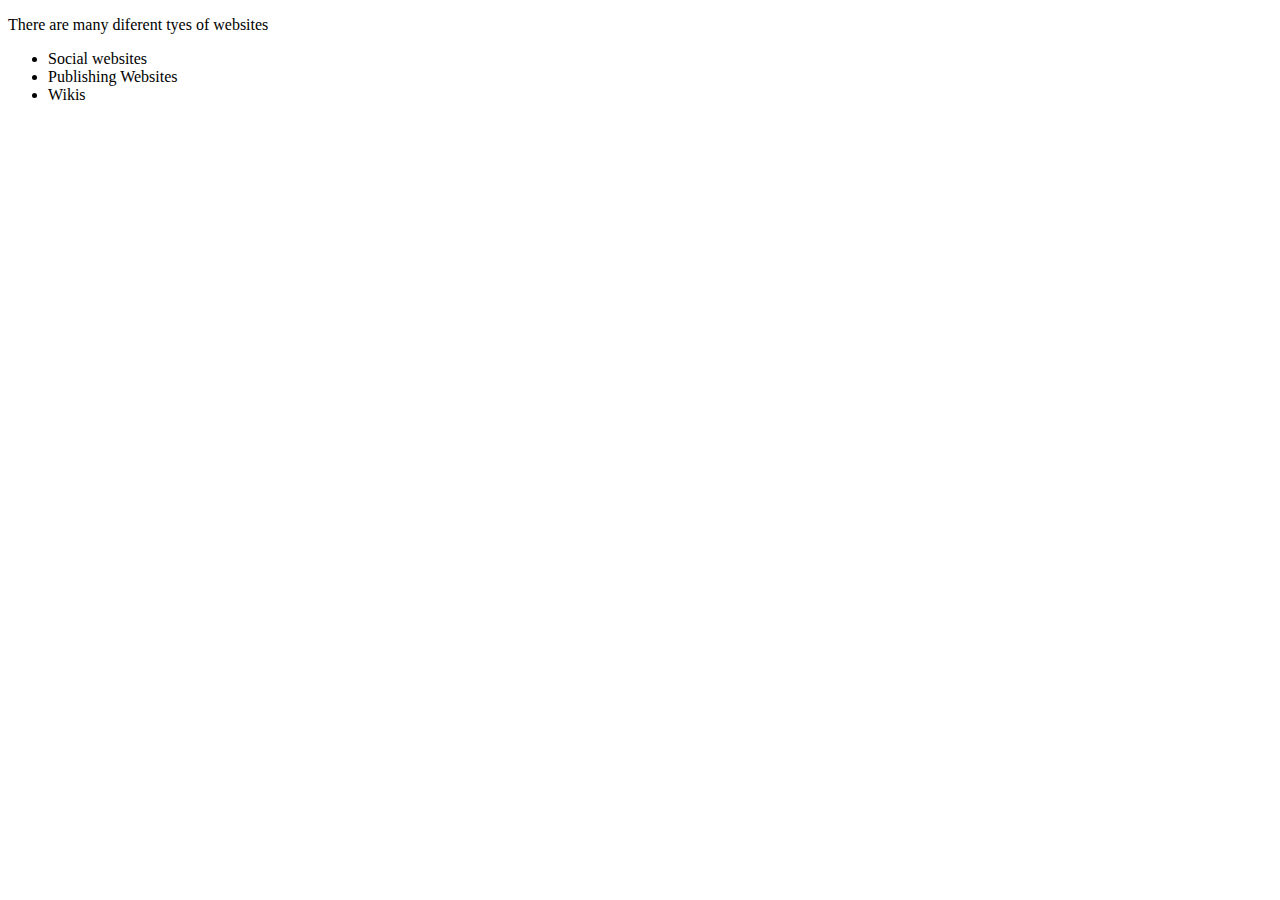
==== Activity 1.html @ 4079f955 "Create Activity 1.html" ====
<!DOCTYPE html>
<html>
  <head>
    <title>Web Activity 2</title>
  </head>
  <body>
    <p>There are many diferent tyes of websites</p>
    <ul>
      <li>Social websites</li>
      <li>Publishing Websites</li>
      <li>Wikis</li>
    </ul>
  </body>
</html>
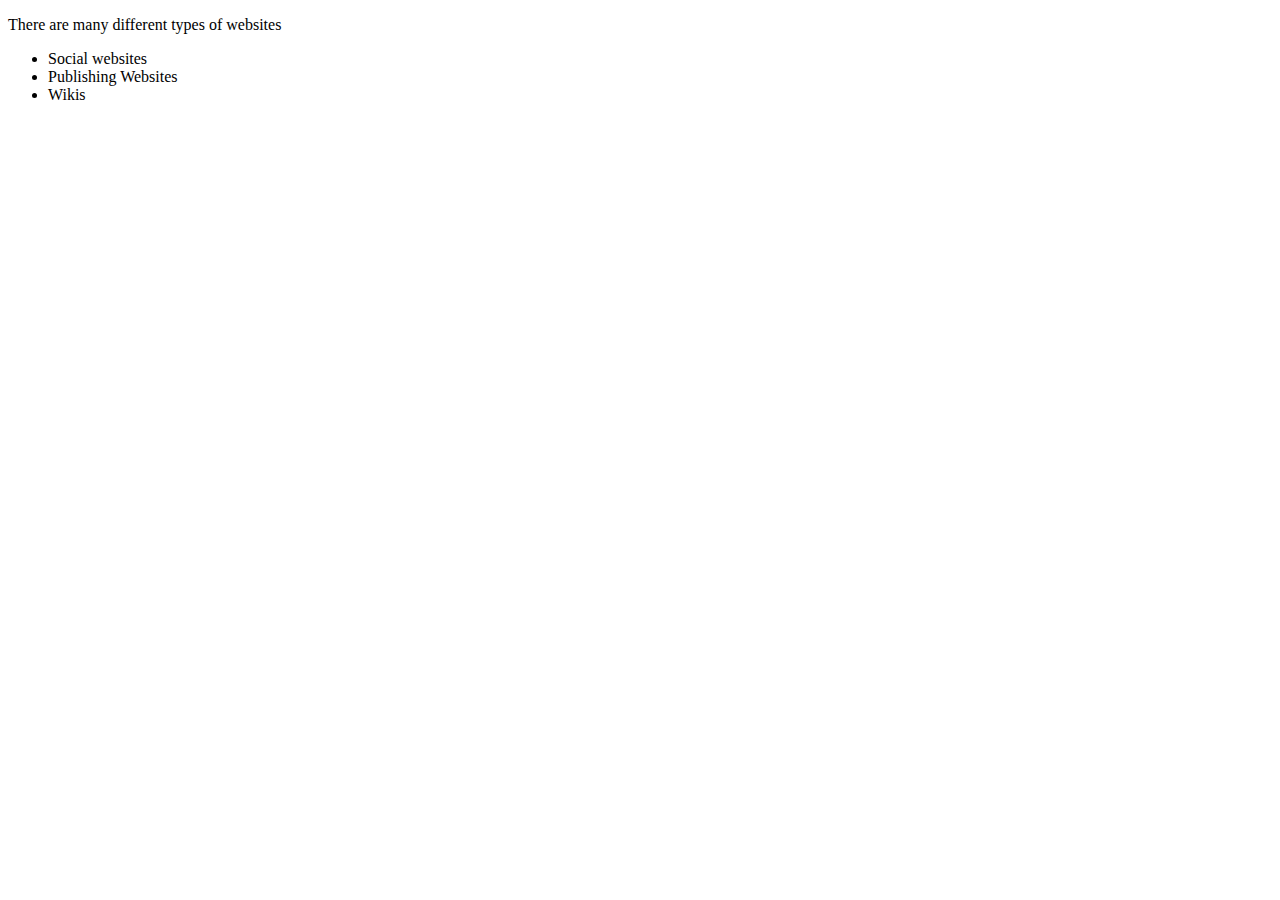
==== commit 010358e9: "Update Activity 1.html" ====
--- a/Activity 1.html
+++ b/Activity 1.html
@@ -4,7 +4,7 @@
     <title>Web Activity 2</title>
   </head>
   <body>
-    <p>There are many diferent tyes of websites</p>
+    <p>There are many different types of websites</p>
     <ul>
       <li>Social websites</li>
       <li>Publishing Websites</li>
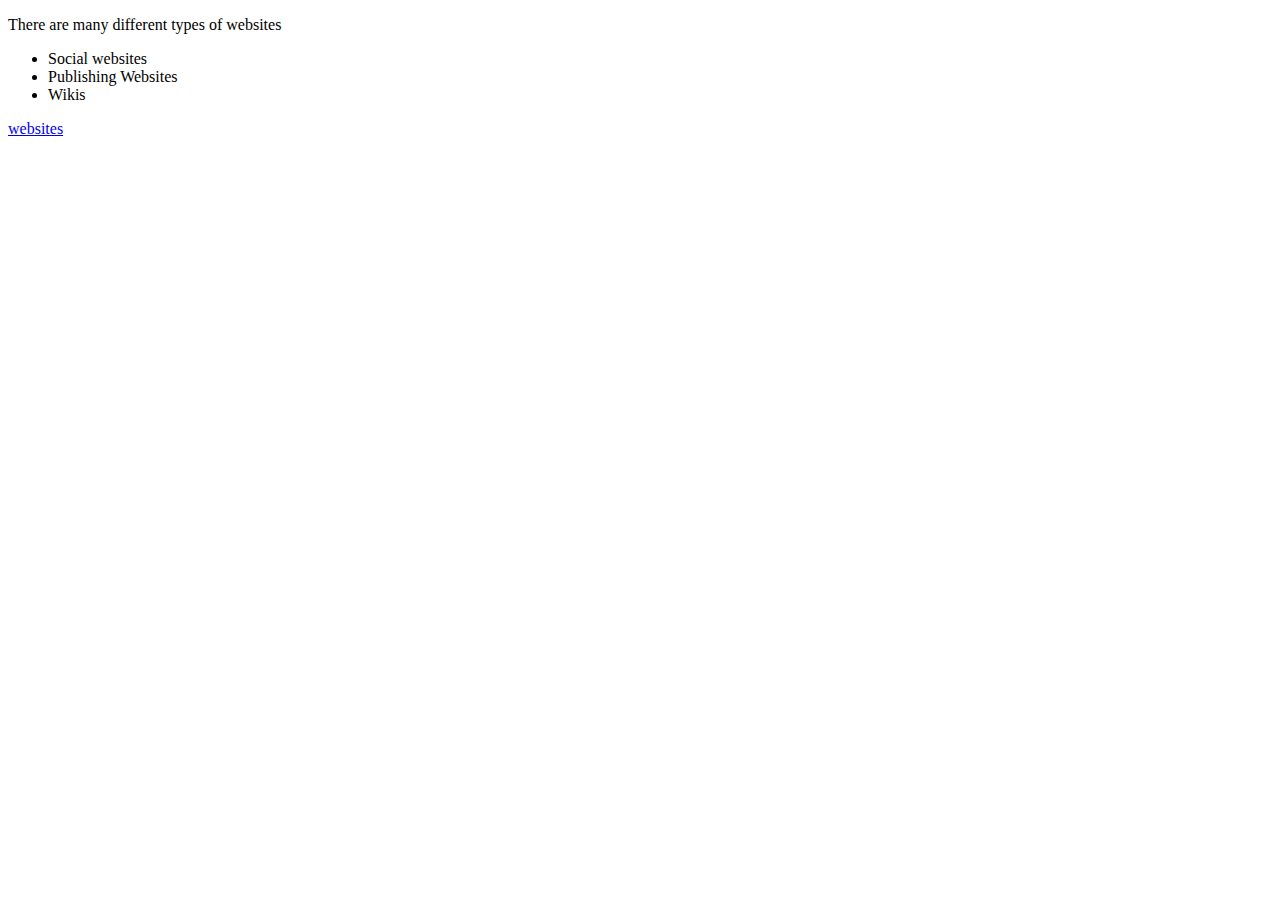
==== commit f2115e65: "Update Activity 1.html" ====
--- a/Activity 1.html
+++ b/Activity 1.html
@@ -10,5 +10,6 @@
       <li>Publishing Websites</li>
       <li>Wikis</li>
     </ul>
+    <a href = "index.html"> websites <a/>
   </body>
 </html>
